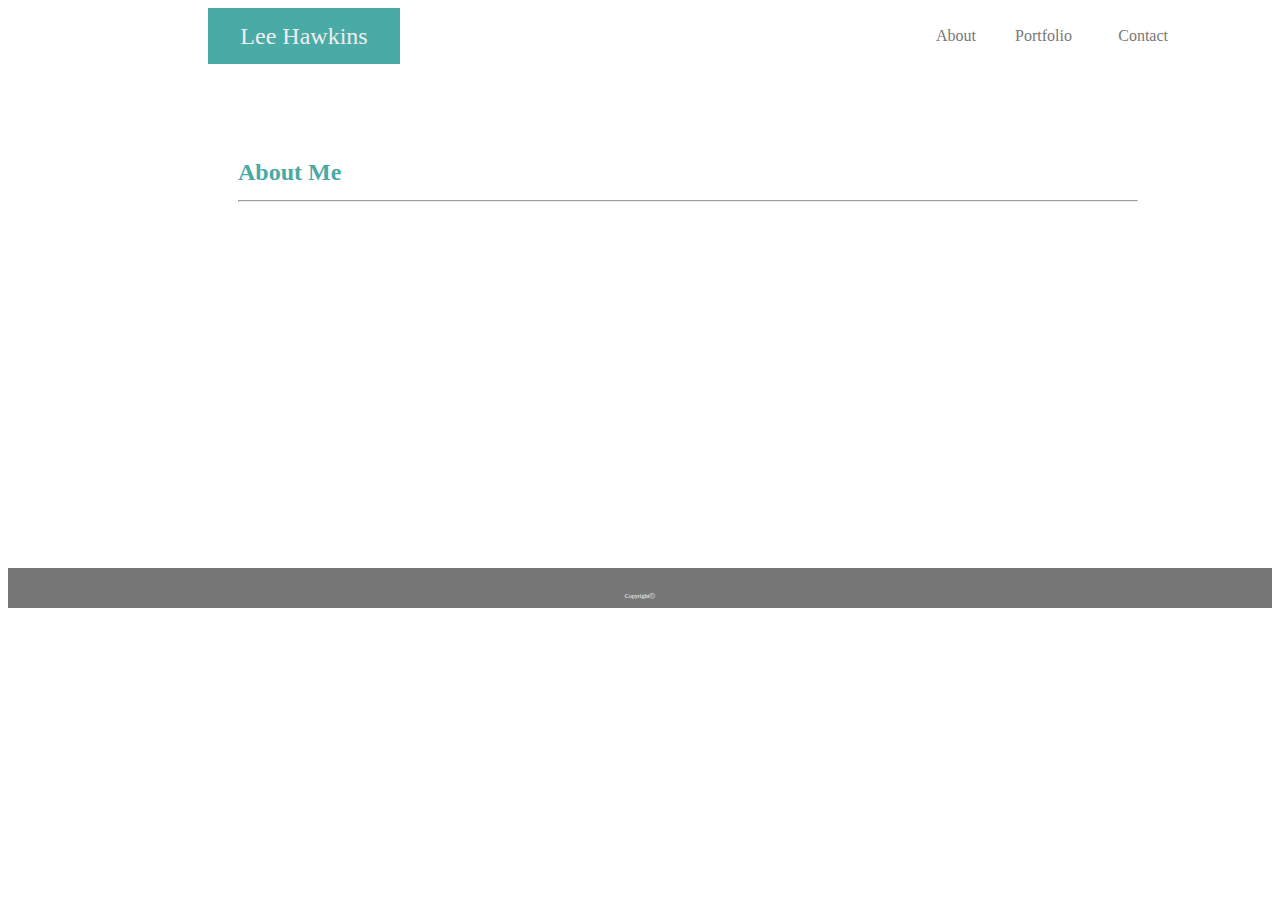
==== index.html @ db23d8d9 "adding index, portfolio and links in header" ====
<!DOCTYPE html>
<html lang="en">
<head>
    <meta charset="UTF-8">
    <meta name="viewport" content="width=device-width, initial-scale=1.0">
    <meta http-equiv="X-UA-Compatible" content="ie=edge">
    <title>Lee Hawkins's Profile</title>
    <link rel="stylesheet" type="text/css" href="assets\css\style.css">
</head>
<body>
    <header>

    </header>

    
    <section id="heading">
        <section id="subheading">
        
            <aside id="name">
                Lee Hawkins
            </aside>
            <div id="contact">
                <a href="contact.html">Contact</a>
            </div>
            <div id="portfolio">
                <a href="portfolio.html">Portfolio</a>
            </div>
            <div id="about">
                <a href="index.html">About</a>
            </div>
        </section>
    </section>
    <section id="main">
        <h1>About Me</h1>
        <hr>
       
    </section>
    <footer>
        Copyright&#9400
    </footer>    
</body>
</html>
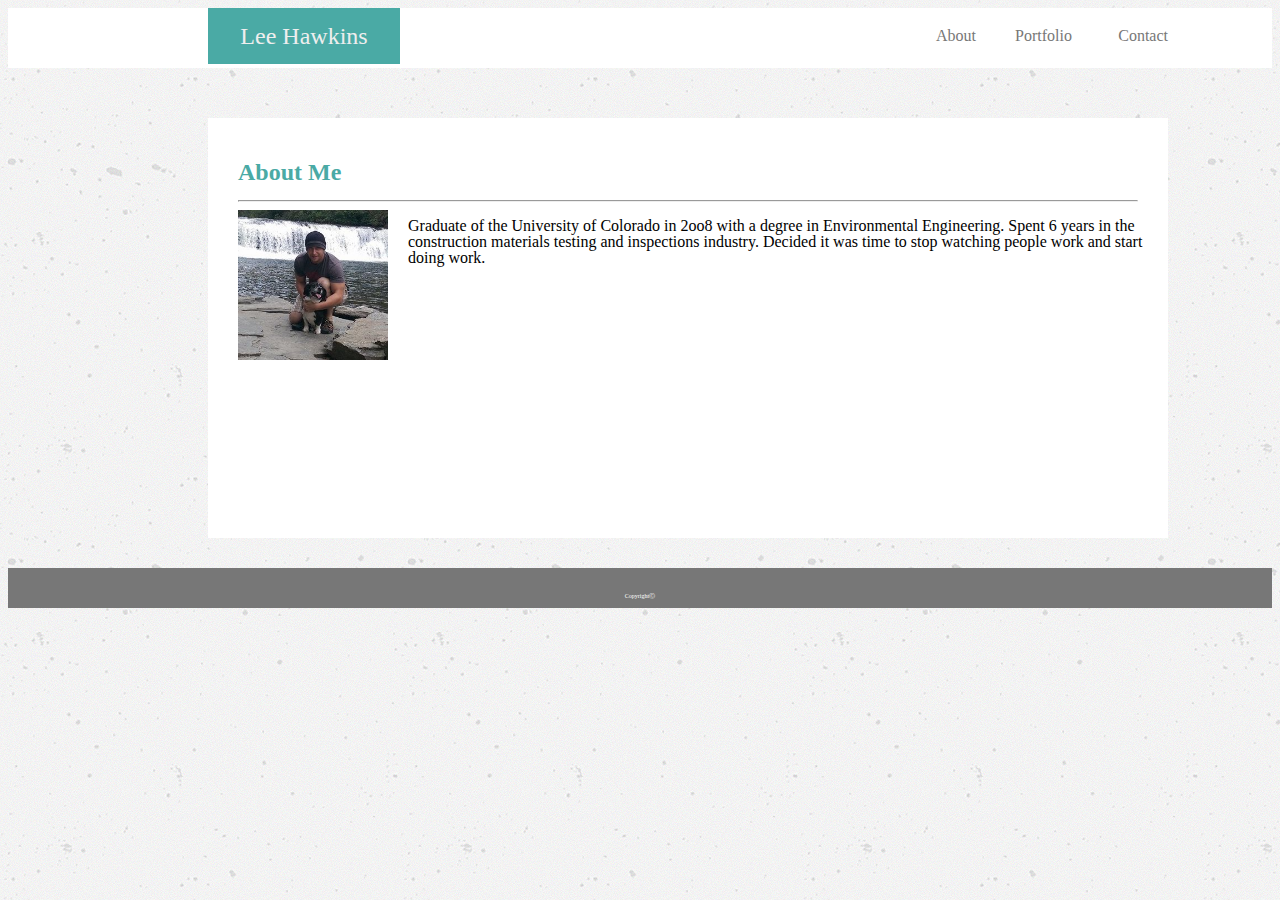
==== commit 07b5654b: "new profile picture and descript" ====
--- a/index.html
+++ b/index.html
@@ -33,7 +33,11 @@
     <section id="main">
         <h1>About Me</h1>
         <hr>
-       
+        <img src="assets\images\my_image.jpg" alt="Image of Lee Hawkins" id="my_image">
+    <p>Graduate of the University of Colorado in 2oo8 with a degree in Environmental Engineering.
+        Spent 6 years in the construction materials testing and inspections industry.  Decided it 
+        was time to stop watching people work and start doing work.  
+    </p>   
     </section>
     <footer>
         Copyright&#9400
